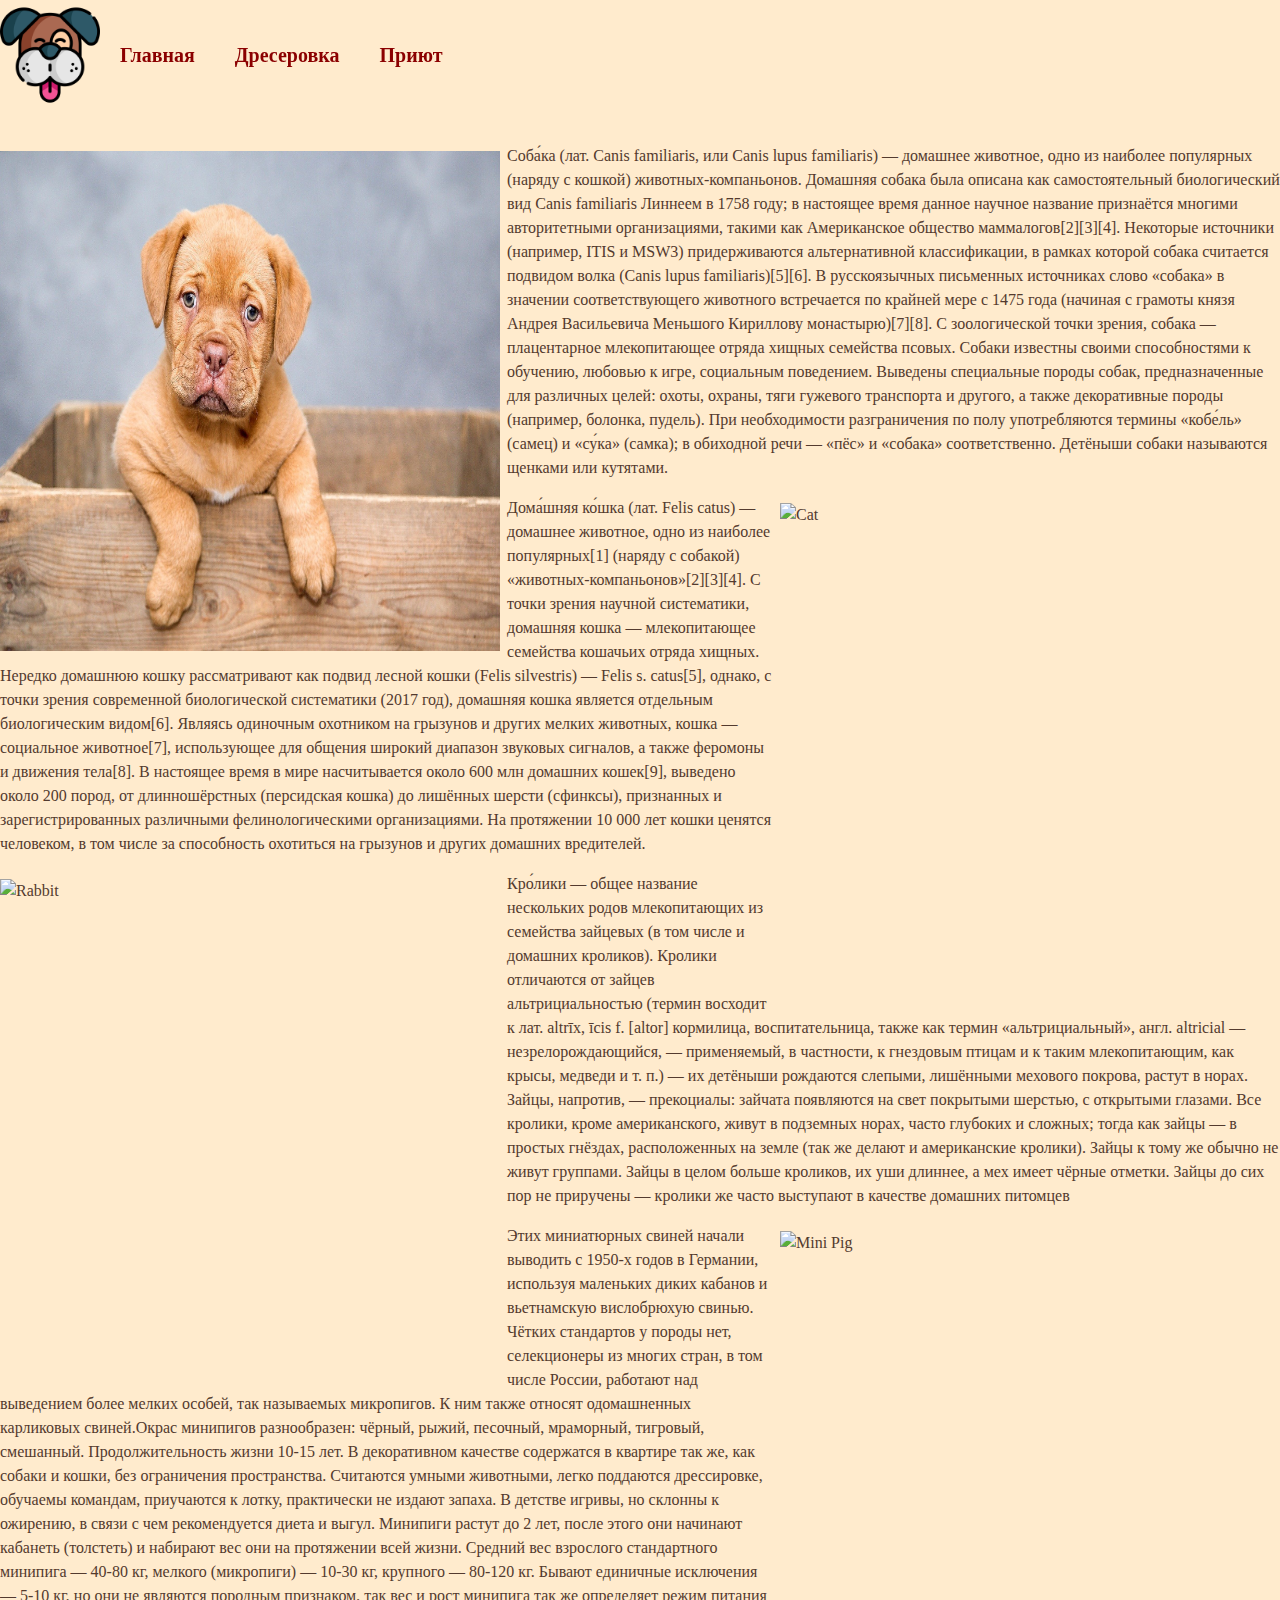
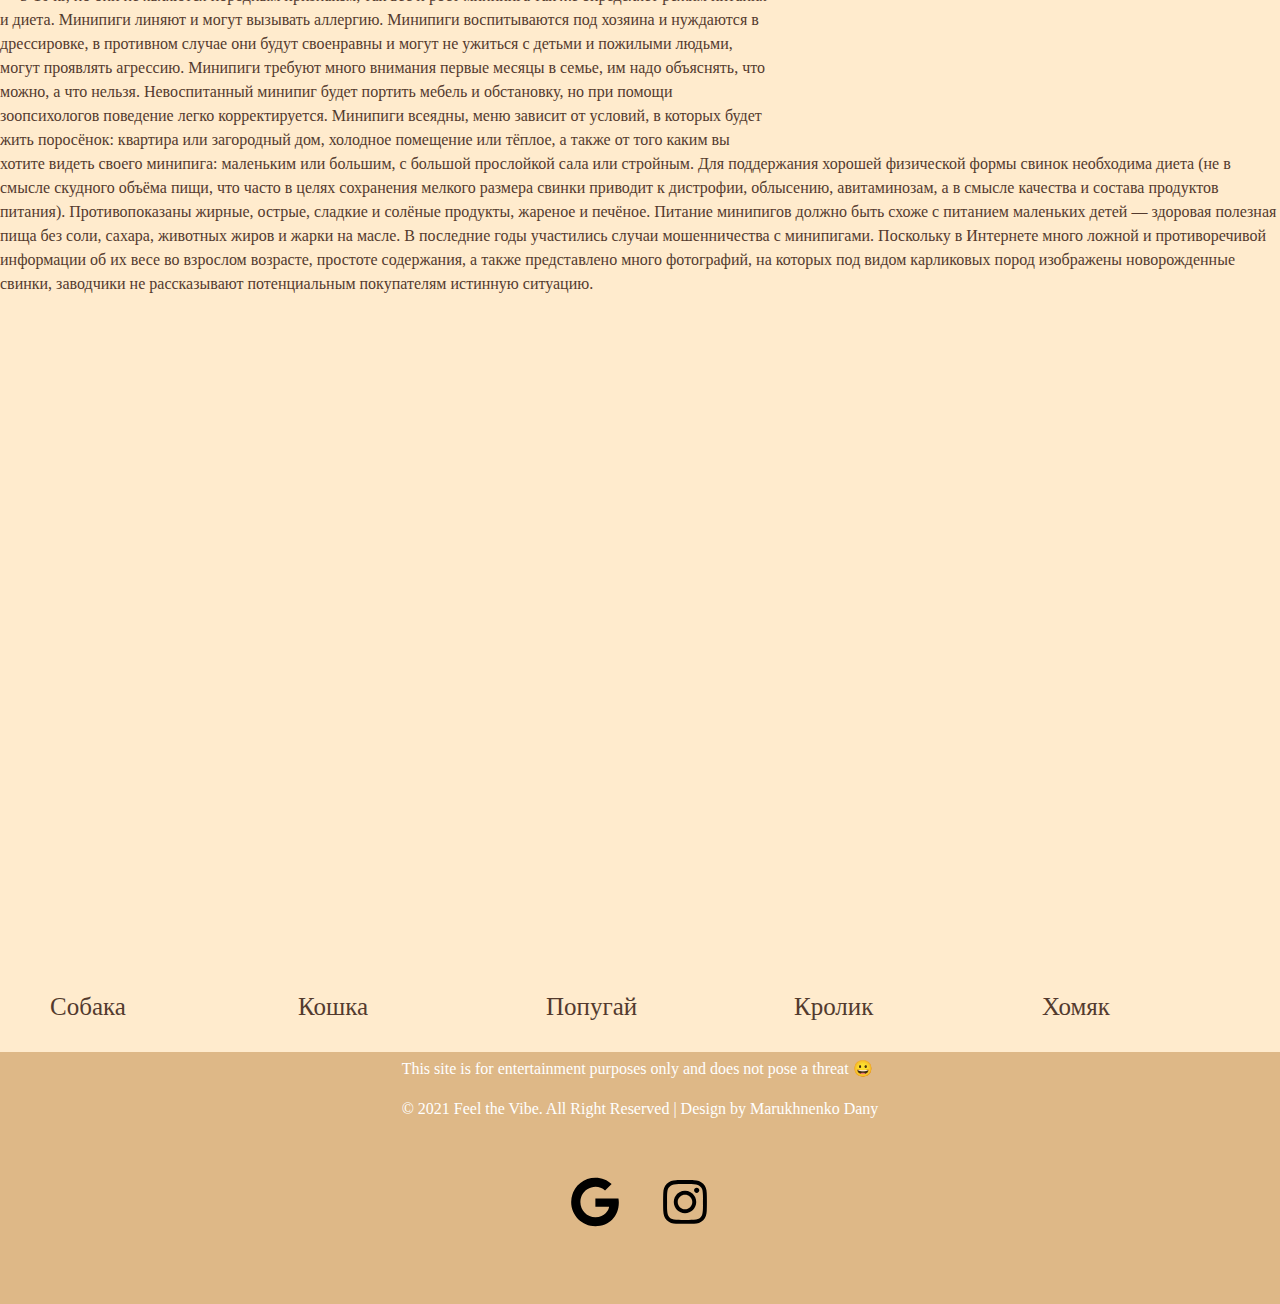
==== animal.html @ 69a59783 "Update animal.html" ====
<!DOCTYPE html>
<html lang="en">
<head>
    <meta charset="UTF-8">
    <meta name="viewport" content="width=device-width, initial-scale=1.0">
    <title>Document</title>
    <link rel="stylesheet" href="bootstrap-5.1.3-dist/css/bootstrap.css">
    <link rel="stylesheet" href="bootstrap-5.1.3-dist/js/bootstrap.js">
    <link rel="stylesheet" href="https://cdn.jsdelivr.net/npm/bootstrap@5.1.3/dist/css/bootstrap.min.css">
    <script src="https://cdn.jsdelivr.net/npm/bootstrap@5.1.3/dist/js/bootstrap.min.js" integrity="sha384-QJHtvGhmr9XOIpI6YVutG+2QOK9T+ZnN4kzFN1RtK3zEFEIsxhlmWl5/YESvpZ13" crossorigin="anonymous"></script>
    <link rel="shortcut icon" href="dog.png">
    <link rel="stylesheet" href="animal.css">
    <script src="animal.js"></script>
</head>
<body>
    <header class="header">
        <div class="wrap flex">
            <div class="logo wrap">
                <a href="index.html"></a><img src="dog.png" alt="">
            </div>
            <ul class="navigate">
                <li><a href="index.html">Главная</a></li>
                <li><a href="">Дресеровка</a></li>
                <li><a href="">Приют</a></li>
            </ul>
        </div>
    </header>
</br>
</br>
</br>
</br>
</br>
</br>
    <p><img src="puppy-ga0ccba716_1920.jpg" alt="Dog" width="500" height="500" class="leftimg">
        Соба́ка (лат. Canis familiaris, или Canis lupus familiaris) — домашнее животное, одно из наиболее популярных (наряду с кошкой) животных-компаньонов.

Домашняя собака была описана как самостоятельный биологический вид Canis familiaris Линнеем в 1758 году; в настоящее время данное научное название признаётся многими авторитетными организациями, такими как Американское общество маммалогов[2][3][4]. Некоторые источники (например, ITIS и MSW3) придерживаются альтернативной классификации, в рамках которой собака считается подвидом волка (Canis lupus familiaris)[5][6]. В русскоязычных письменных источниках слово «собака» в значении соответствующего животного встречается по крайней мере с 1475 года (начиная с грамоты князя Андрея Васильевича Меньшого Кириллову монастырю)[7][8].

С зоологической точки зрения, собака — плацентарное млекопитающее отряда хищных семейства псовых.

Собаки известны своими способностями к обучению, любовью к игре, социальным поведением. Выведены специальные породы собак, предназначенные для различных целей: охоты, охраны, тяги гужевого транспорта и другого, а также декоративные породы (например, болонка, пудель).

При необходимости разграничения по полу употребляются термины «кобе́ль» (самец) и «су́ка» (самка); в обиходной речи — «пёс» и «собака» соответственно. Детёныши собаки называются щенками или кутятами.</p>
     <p><img src="https://cdn.pixabay.com/photo/2014/04/13/20/49/cat-323262__340.jpg" alt="Cat" width="500" height="500" class="rightimg">
        Дома́шняя ко́шка (лат. Felis catus) — домашнее животное, одно из наиболее популярных[1] (наряду с собакой) «животных-компаньонов»[2][3][4].

С точки зрения научной систематики, домашняя кошка — млекопитающее семейства кошачьих отряда хищных. Нередко домашнюю кошку рассматривают как подвид лесной кошки (Felis silvestris) — Felis s. catus[5], однако, с точки зрения современной биологической систематики (2017 год), домашняя кошка является отдельным биологическим видом[6].

Являясь одиночным охотником на грызунов и других мелких животных, кошка — социальное животное[7], использующее для общения широкий диапазон звуковых сигналов, а также феромоны и движения тела[8].

В настоящее время в мире насчитывается около 600 млн домашних кошек[9], выведено около 200 пород, от длинношёрстных (персидская кошка) до лишённых шерсти (сфинксы), признанных и зарегистрированных различными фелинологическими организациями.

На протяжении 10 000 лет кошки ценятся человеком, в том числе за способность охотиться на грызунов и других домашних вредителей.</p>
<p><img src="https://cdn.pixabay.com/photo/2014/06/21/08/43/rabbit-373691__480.jpg" alt="Rabbit" width="500" height="500" class="leftimg">
    Кро́лики — общее название нескольких родов млекопитающих из семейства зайцевых (в том числе и домашних кроликов).
    Кролики отличаются от зайцев альтрициальностью (термин восходит к лат. altrīx, īcis f. [altor] кормилица, воспитательница, также как термин «альтрициальный», англ. altricial — незрелорождающийся, — применяемый, в частности, к гнездовым птицам и к таким млекопитающим, как крысы, медведи и т. п.) — их детёныши рождаются слепыми, лишёнными мехового покрова, растут в норах. Зайцы, напротив, — прекоциалы: зайчата появляются на свет покрытыми шерстью, с открытыми глазами. Все кролики, кроме американского, живут в подземных норах, часто глубоких и сложных; тогда как зайцы — в простых гнёздах, расположенных на земле (так же делают и американские кролики). Зайцы к тому же обычно не живут группами. Зайцы в целом больше кроликов, их уши длиннее, а мех имеет чёрные отметки. Зайцы до сих пор не приручены — кролики же часто выступают в качестве домашних питомцев</p>
    <p><img src="https://media.istockphoto.com/photos/cute-little-pink-piglet-picture-id1247800074?b=1&k=20&m=1247800074&s=170667a&w=0&h=CA66UpvxjE26y85ynjiDjXPUnLZnzzzpbmpUvdqXMBo=" alt="Mini Pig" width="500" height="500" class="rightimg">
    Этих миниатюрных свиней начали выводить с 1950-х годов в Германии, используя маленьких диких кабанов и вьетнамскую вислобрюхую свинью. Чётких стандартов у породы нет, селекционеры из многих стран, в том числе России, работают над выведением более мелких особей, так называемых микропигов.

К ним также относят одомашненных карликовых свиней.Окрас минипигов разнообразен: чёрный, рыжий, песочный, мраморный, тигровый, смешанный. Продолжительность жизни 10-15 лет. В декоративном качестве содержатся в квартире так же, как собаки и кошки, без ограничения пространства. Считаются умными животными, легко поддаются дрессировке, обучаемы командам, приучаются к лотку, практически не издают запаха. В детстве игривы, но склонны к ожирению, в связи с чем рекомендуется диета и выгул.

Минипиги растут до 2 лет, после этого они начинают кабанеть (толстеть) и набирают вес они на протяжении всей жизни. Средний вес взрослого стандартного минипига — 40-80 кг, мелкого (микропиги) — 10-30 кг, крупного — 80-120 кг. Бывают единичные исключения — 5-10 кг, но они не являются породным признаком, так вес и рост минипига так же определяет режим питания и диета. Минипиги линяют и могут вызывать аллергию. Минипиги воспитываются под хозяина и нуждаются в дрессировке, в противном случае они будут своенравны и могут не ужиться с детьми и пожилыми людьми, могут проявлять агрессию. Минипиги требуют много внимания первые месяцы в семье, им надо объяснять, что можно, а что нельзя. Невоспитанный минипиг будет портить мебель и обстановку, но при помощи зоопсихологов поведение легко корректируется.

Минипиги всеядны, меню зависит от условий, в которых будет жить поросёнок: квартира или загородный дом, холодное помещение или тёплое, а также от того каким вы хотите видеть своего минипига: маленьким или большим, с большой прослойкой сала или стройным.

Для поддержания хорошей физической формы свинок необходима диета (не в смысле скудного объёма пищи, что часто в целях сохранения мелкого размера свинки приводит к дистрофии, облысению, авитаминозам, а в смысле качества и состава продуктов питания). Противопоказаны жирные, острые, сладкие и солёные продукты, жареное и печёное. Питание минипигов должно быть схоже с питанием маленьких детей — здоровая полезная пища без соли, сахара, животных жиров и жарки на масле.

В последние годы участились случаи мошенничества с минипигами. Поскольку в Интернете много ложной и противоречивой информации об их весе во взрослом возрасте, простоте содержания, а также представлено много фотографий, на которых под видом карликовых пород изображены новорожденные свинки, заводчики не рассказывают потенциальным покупателям истинную ситуацию.</p>
<div class="body-sl">
    <div class="bayan2">
      <div class="slide-2" style="background-image: url(' https://avatarko.ru/img/kartinka/13/zhivotnye_sobaka_ochki_12090.jpg');">
        <h3>Собака</h3>
      </div>
      <div class="slide-2" style="background-image: url(' https://hi-news.ru/wp-content/uploads/2019/09/cat_frind_image_one-750x500.jpg');">
        <h3>Кошка</h3>
      </div>
      <div class="slide-2" style="background-image: url('https://autogear.ru/misc/i/gallery/94207/3171989.jpg');">
        <h3>Попугай</h3>
      </div>
      <div class="slide-2" style="background-image: url(' https://good-tips.pro/images/rabbits/mixomatosis/rabbit-big.jpg');">
        <h3>Кролик</h3>
      </div>
      <div class="slide-2" style="background-image: url(' https://lafoy.ru/photo_l/skolko-zhivut-homyaki-1381-55724.jpg');">
        <h3>Хомяк</h3>
      </div>
    </div>
  </div>
<footer>
            <ul>
              <li><p>This site is for entertainment purposes only and does not pose a threat 😀</p></li>
              <li><p>© 2021 Feel the Vibe. All Right Reserved | Design by Marukhnenko Dany</p></li>
              <div class="f-image">
              <p><a href="https://uaitsmart.com/ru/home"><img src="google-brands.svg" class="img1" alt="It-школа Смарт"></a></p>
              <p><a href="https://www.instagram.com/itschoolsmart/"><img src="instagram-brands.svg" class="img2" alt="It-школа Смарт"></a></p>
              </div>
            </ul>
          </footer>
    <script src="animal.js"></script>
</body>
</html>
---- animal.css ----
*{
    box-sizing: border-box;
}

body{
    margin: 0;
    min-width: 320px;
    font-family: Gideon Roman;
    color: #533a2e;
    background-color:blanchedalmond;
}
img{
    display: block;
    width: 100px;
}
.navigate{
    display: flex;
    flex-flow: row wrap;
    font-size: 20px;
    list-style: none;
    margin: 0;
}
.navigate a {
    text-decoration: none;
    display: block;
    padding: 1em;
    font-size: 20px;
    font-weight: bold;
}
.navigate a:hover{
    color: #533a2e;
}
.header{
    position: fixed;
    top: 0;
    left: 0;
    widows: 100%;
    transition: 0.3 s ease-out;
    padding: 5px 0;
    z-index: 999;
    /* color: darkred; */
}
 .header a{
    color: darkred;
}
/* .header_active{
    background: darkred;
} */ */
.header_active a{
    color: brown;
}
.logo-wrap img{
    width: 60px;
}
.logo-wrap{
    width: 100px;
    height: auto;
}
.wrap{
    margin: 0 auto;
    max-width: 960px;
    padding: 0 15 px;
}
.flex{
    display: flex;
    justify-content: space-between;
    align-items: center;
    flex-direction: row;
}
.mid{
    width: 400px;
    height: 400px;
    margin: left auto;
}
.dim img{
    width: 400px;
    height: 400px;
    margin: right auto;
}
footer {
    display: flex;
    justify-content: center;
    padding: 5px;
    background-color:burlywood;
    color: #fff;
}
li {
    list-style-type: none;
}
ul {
    margin-left: 0; 
    padding-left: 0; 
}
.leftimg {
    float:left; /* Выравнивание по левому краю */
    margin: 7px 7px 7px 0; /* Отступы вокруг картинки */
    width: 500px;
    height: 500px;
    ;
   }
   .rightimg  {
    float: right; /* Выравнивание по правому краю  */ 
    margin: 7px 0 7px 7px; /* Отступы вокруг картинки */
    width: 500px;
    height: 500px;
   }
   .img1{
    width: 50px;
    height: 50px;
}
.img2{
    width: 50px;
    height: 50px;
}

.f-image{
    display: flex;
    justify-content: center;
    align-items: center;
    padding: 20px;
}
.f-image img{
    margin: 20px;
}
.bayan1{
    margin: 0;
    height: 100vh;
    display: flex;
    justify-content: center;
    align-items: center;

}
.bayan2{
    width: 100%;
    display: flex;
    padding: 0 20px;
}
.slide-2{
    height: 80vh;
    border-radius: 20px;
    margin: 10px;
    flex: 1;
    background-size: cover;
    background-position: center;
    position: relative;
    transition: all 500ms ease-in-out;
}
.slide-2 h3{
    position: absolute;
    font-size: 25px;
    bottom: 20px;
    left: 20px;
    margin: 0;
    opacity: 1;
}
.slide-2.active{
    flex: 10;
}
.slide-2.active h3{
    opacity: 1;
    transition: opacity 0.3 ease-in 0.4s;
}
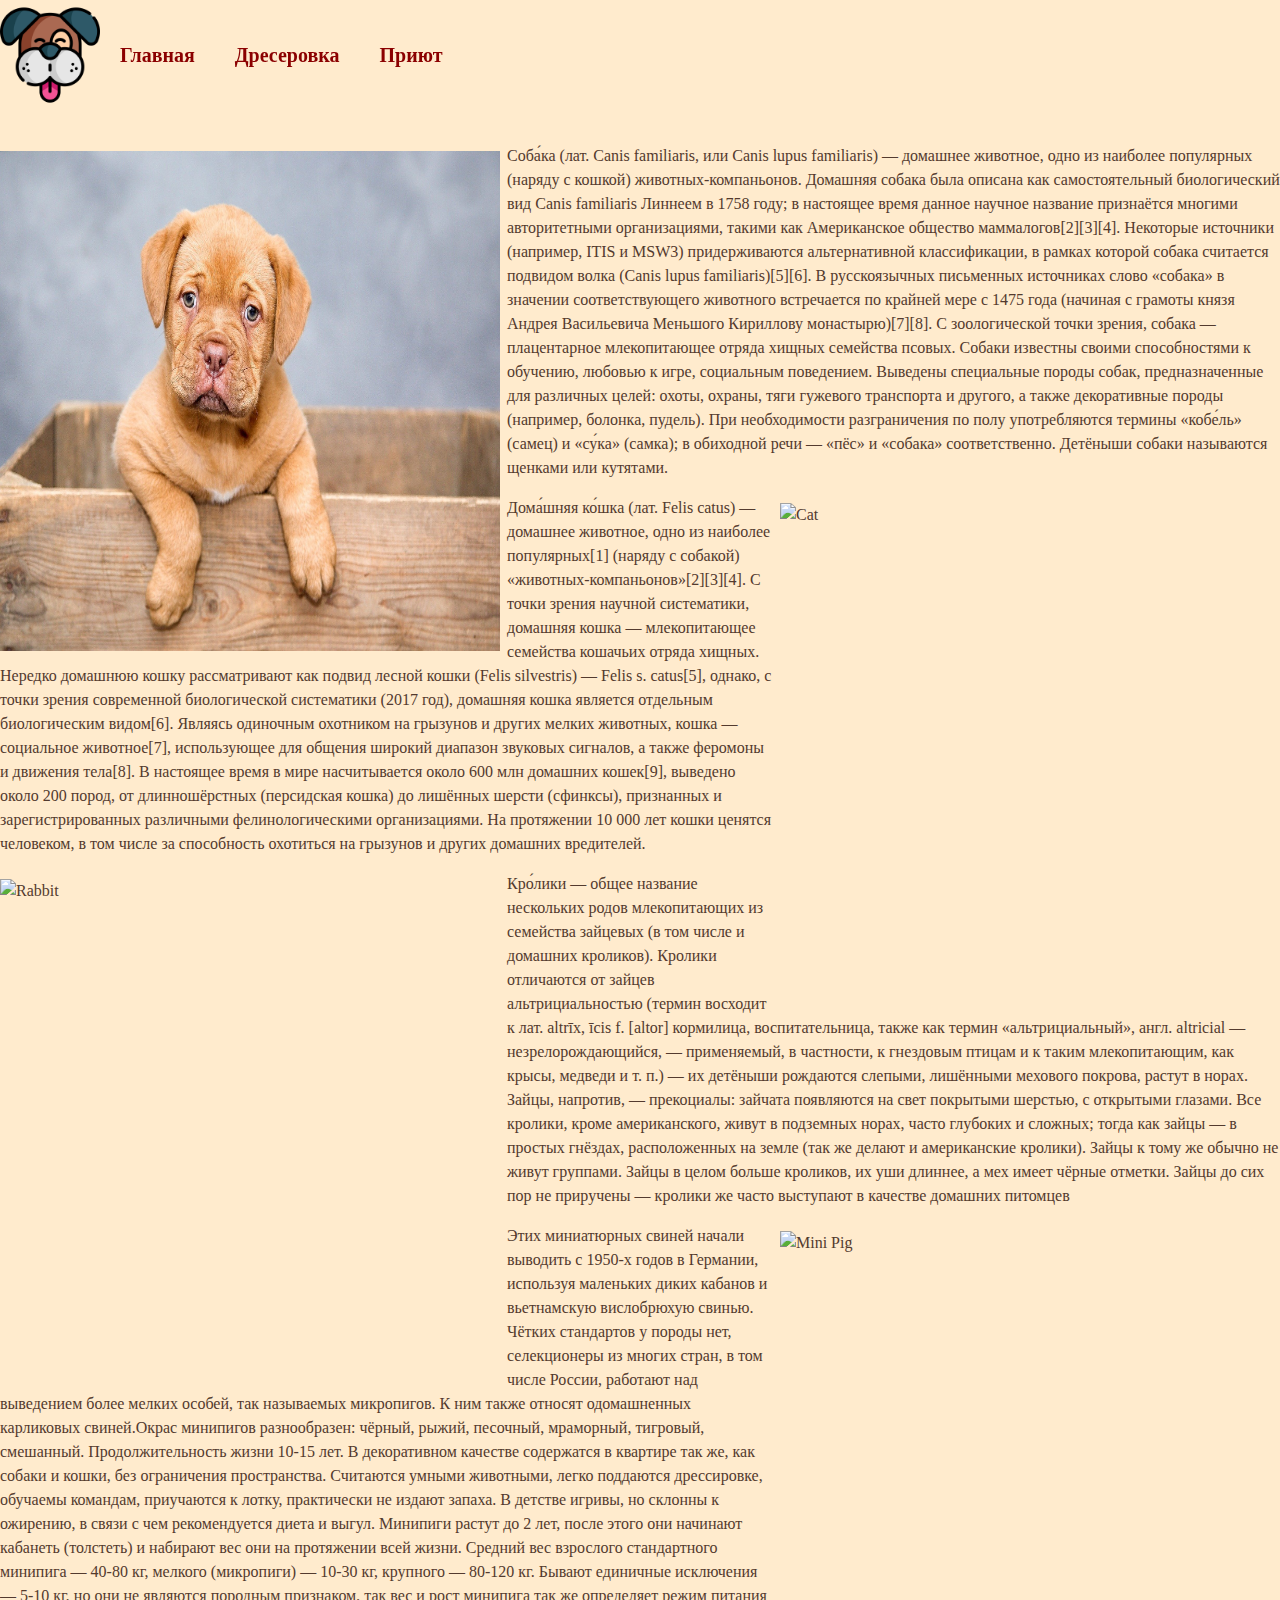
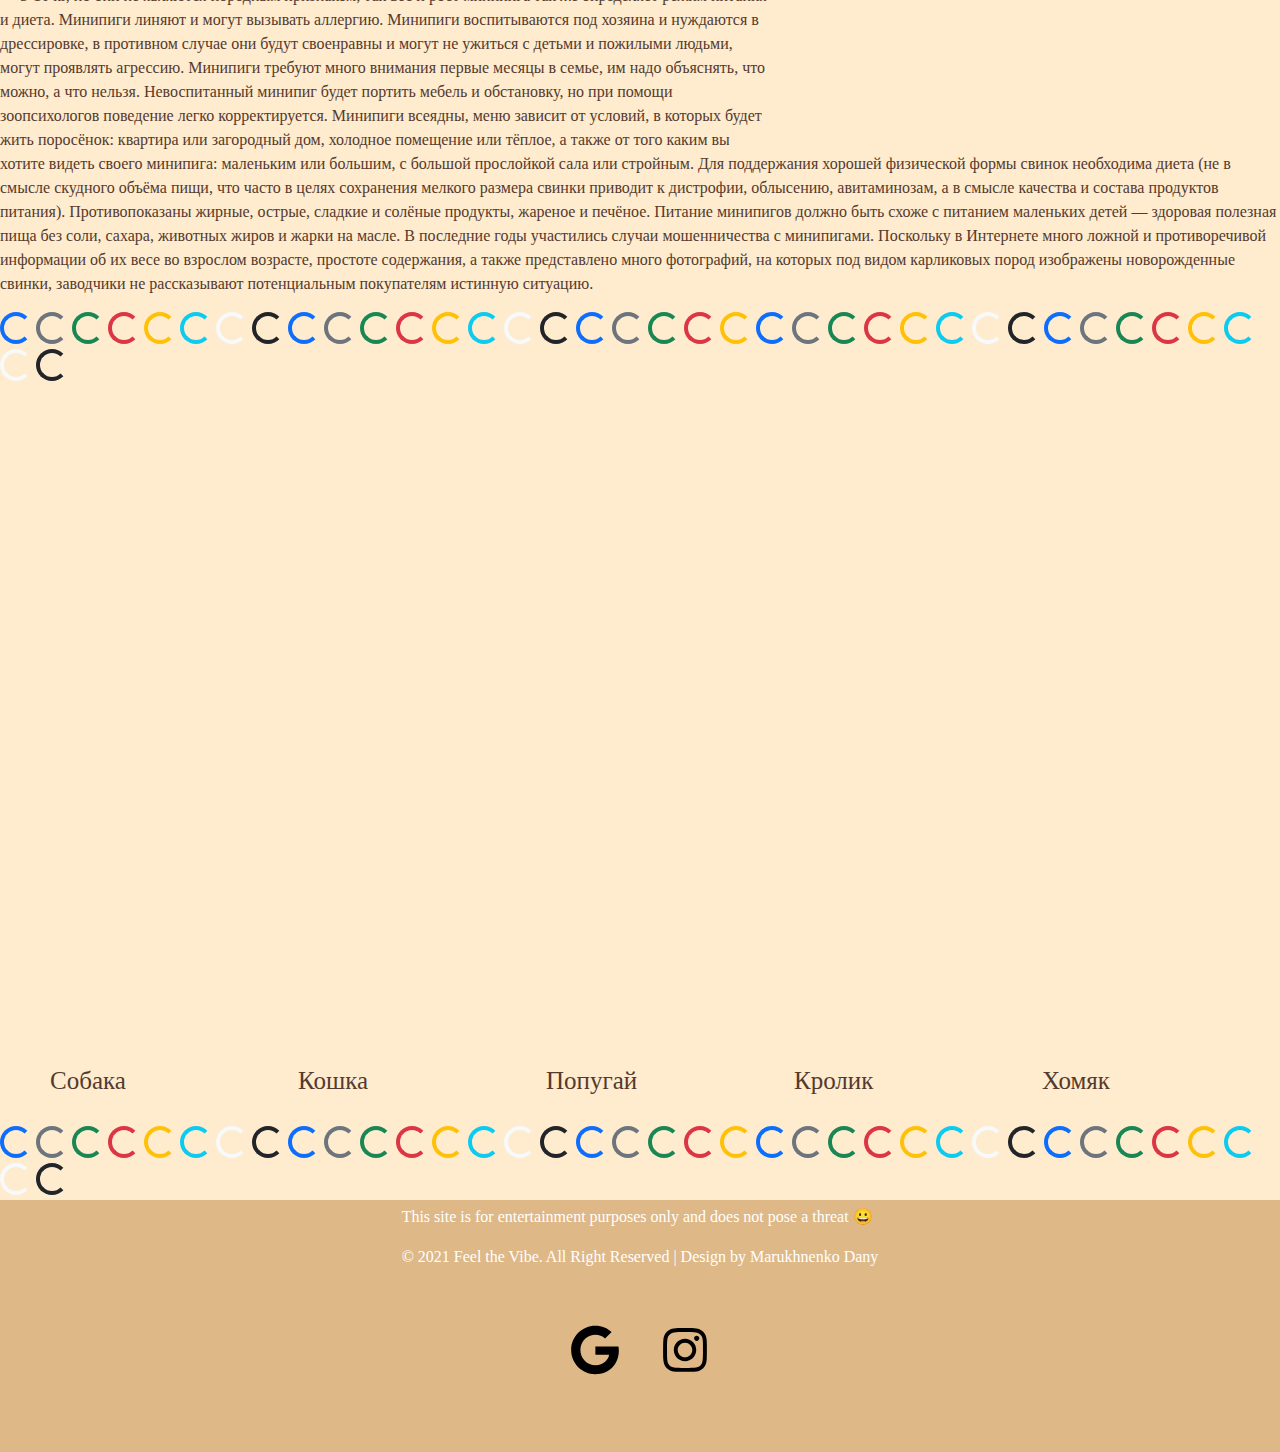
==== commit fe6438f8: "Update animal.html" ====
--- a/animal.html
+++ b/animal.html
@@ -67,6 +67,117 @@
 Для поддержания хорошей физической формы свинок необходима диета (не в смысле скудного объёма пищи, что часто в целях сохранения мелкого размера свинки приводит к дистрофии, облысению, авитаминозам, а в смысле качества и состава продуктов питания). Противопоказаны жирные, острые, сладкие и солёные продукты, жареное и печёное. Питание минипигов должно быть схоже с питанием маленьких детей — здоровая полезная пища без соли, сахара, животных жиров и жарки на масле.
 
 В последние годы участились случаи мошенничества с минипигами. Поскольку в Интернете много ложной и противоречивой информации об их весе во взрослом возрасте, простоте содержания, а также представлено много фотографий, на которых под видом карликовых пород изображены новорожденные свинки, заводчики не рассказывают потенциальным покупателям истинную ситуацию.</p>
+<div class="spinner-border text-primary" role="status">
+  <span class="visually-hidden">Loading...</span>
+</div>
+<div class="spinner-border text-secondary" role="status">
+  <span class="visually-hidden">Loading...</span>
+</div>
+<div class="spinner-border text-success" role="status">
+  <span class="visually-hidden">Loading...</span>
+</div>
+<div class="spinner-border text-danger" role="status">
+  <span class="visually-hidden">Loading...</span>
+</div>
+<div class="spinner-border text-warning" role="status">
+  <span class="visually-hidden">Loading...</span>
+</div>
+<div class="spinner-border text-info" role="status">
+  <span class="visually-hidden">Loading...</span>
+</div>
+<div class="spinner-border text-light" role="status">
+  <span class="visually-hidden">Loading...</span>
+</div>
+<div class="spinner-border text-dark" role="status">
+  <span class="visually-hidden">Loading...</span>
+</div>
+<div class="spinner-border text-primary" role="status">
+  <span class="visually-hidden">Loading...</span>
+</div>
+<div class="spinner-border text-secondary" role="status">
+  <span class="visually-hidden">Loading...</span>
+</div>
+<div class="spinner-border text-success" role="status">
+  <span class="visually-hidden">Loading...</span>
+</div>
+<div class="spinner-border text-danger" role="status">
+  <span class="visually-hidden">Loading...</span>
+</div>
+<div class="spinner-border text-warning" role="status">
+  <span class="visually-hidden">Loading...</span>
+</div>
+<div class="spinner-border text-info" role="status">
+  <span class="visually-hidden">Loading...</span>
+</div>
+<div class="spinner-border text-light" role="status">
+  <span class="visually-hidden">Loading...</span>
+</div>
+<div class="spinner-border text-dark" role="status">
+  <span class="visually-hidden">Loading...</span>
+</div>
+<div class="spinner-border text-primary" role="status">
+  <span class="visually-hidden">Loading...</span>
+</div>
+<div class="spinner-border text-secondary" role="status">
+  <span class="visually-hidden">Loading...</span>
+</div>
+<div class="spinner-border text-success" role="status">
+  <span class="visually-hidden">Loading...</span>
+</div>
+<div class="spinner-border text-danger" role="status">
+  <span class="visually-hidden">Loading...</span>
+</div>
+<div class="spinner-border text-warning" role="status">
+  <span class="visually-hidden">Loading...</span>
+</div>
+<div class="spinner-border text-primary" role="status">
+  <span class="visually-hidden">Loading...</span>
+</div>
+<div class="spinner-border text-secondary" role="status">
+  <span class="visually-hidden">Loading...</span>
+</div>
+<div class="spinner-border text-success" role="status">
+  <span class="visually-hidden">Loading...</span>
+</div>
+<div class="spinner-border text-danger" role="status">
+  <span class="visually-hidden">Loading...</span>
+</div>
+<div class="spinner-border text-warning" role="status">
+  <span class="visually-hidden">Loading...</span>
+</div>
+<div class="spinner-border text-info" role="status">
+  <span class="visually-hidden">Loading...</span>
+</div>
+<div class="spinner-border text-light" role="status">
+  <span class="visually-hidden">Loading...</span>
+</div>
+<div class="spinner-border text-dark" role="status">
+  <span class="visually-hidden">Loading...</span>
+</div>
+<div class="spinner-border text-primary" role="status">
+  <span class="visually-hidden">Loading...</span>
+</div>
+<div class="spinner-border text-secondary" role="status">
+  <span class="visually-hidden">Loading...</span>
+</div>
+<div class="spinner-border text-success" role="status">
+  <span class="visually-hidden">Loading...</span>
+</div>
+<div class="spinner-border text-danger" role="status">
+  <span class="visually-hidden">Loading...</span>
+</div>
+<div class="spinner-border text-warning" role="status">
+  <span class="visually-hidden">Loading...</span>
+</div>
+<div class="spinner-border text-info" role="status">
+  <span class="visually-hidden">Loading...</span>
+</div>
+<div class="spinner-border text-light" role="status">
+  <span class="visually-hidden">Loading...</span>
+</div>
+<div class="spinner-border text-dark" role="status">
+  <span class="visually-hidden">Loading...</span>
+</div>
 <div class="body-sl">
     <div class="bayan2">
       <div class="slide-2" style="background-image: url(' https://avatarko.ru/img/kartinka/13/zhivotnye_sobaka_ochki_12090.jpg');">
@@ -86,7 +197,119 @@
       </div>
     </div>
   </div>
+  <div class="spinner-border text-primary" role="status">
+    <span class="visually-hidden">Loading...</span>
+  </div>
+  <div class="spinner-border text-secondary" role="status">
+    <span class="visually-hidden">Loading...</span>
+  </div>
+  <div class="spinner-border text-success" role="status">
+    <span class="visually-hidden">Loading...</span>
+  </div>
+  <div class="spinner-border text-danger" role="status">
+    <span class="visually-hidden">Loading...</span>
+  </div>
+  <div class="spinner-border text-warning" role="status">
+    <span class="visually-hidden">Loading...</span>
+  </div>
+  <div class="spinner-border text-info" role="status">
+    <span class="visually-hidden">Loading...</span>
+  </div>
+  <div class="spinner-border text-light" role="status">
+    <span class="visually-hidden">Loading...</span>
+  </div>
+  <div class="spinner-border text-dark" role="status">
+    <span class="visually-hidden">Loading...</span>
+  </div>
+  <div class="spinner-border text-primary" role="status">
+    <span class="visually-hidden">Loading...</span>
+  </div>
+  <div class="spinner-border text-secondary" role="status">
+    <span class="visually-hidden">Loading...</span>
+  </div>
+  <div class="spinner-border text-success" role="status">
+    <span class="visually-hidden">Loading...</span>
+  </div>
+  <div class="spinner-border text-danger" role="status">
+    <span class="visually-hidden">Loading...</span>
+  </div>
+  <div class="spinner-border text-warning" role="status">
+    <span class="visually-hidden">Loading...</span>
+  </div>
+  <div class="spinner-border text-info" role="status">
+    <span class="visually-hidden">Loading...</span>
+  </div>
+  <div class="spinner-border text-light" role="status">
+    <span class="visually-hidden">Loading...</span>
+  </div>
+  <div class="spinner-border text-dark" role="status">
+    <span class="visually-hidden">Loading...</span>
+  </div>
+  <div class="spinner-border text-primary" role="status">
+    <span class="visually-hidden">Loading...</span>
+  </div>
+  <div class="spinner-border text-secondary" role="status">
+    <span class="visually-hidden">Loading...</span>
+  </div>
+  <div class="spinner-border text-success" role="status">
+    <span class="visually-hidden">Loading...</span>
+  </div>
+  <div class="spinner-border text-danger" role="status">
+    <span class="visually-hidden">Loading...</span>
+  </div>
+  <div class="spinner-border text-warning" role="status">
+    <span class="visually-hidden">Loading...</span>
+  </div>
+  <div class="spinner-border text-primary" role="status">
+    <span class="visually-hidden">Loading...</span>
+  </div>
+  <div class="spinner-border text-secondary" role="status">
+    <span class="visually-hidden">Loading...</span>
+  </div>
+  <div class="spinner-border text-success" role="status">
+    <span class="visually-hidden">Loading...</span>
+  </div>
+  <div class="spinner-border text-danger" role="status">
+    <span class="visually-hidden">Loading...</span>
+  </div>
+  <div class="spinner-border text-warning" role="status">
+    <span class="visually-hidden">Loading...</span>
+  </div>
+  <div class="spinner-border text-info" role="status">
+    <span class="visually-hidden">Loading...</span>
+  </div>
+  <div class="spinner-border text-light" role="status">
+    <span class="visually-hidden">Loading...</span>
+  </div>
+  <div class="spinner-border text-dark" role="status">
+    <span class="visually-hidden">Loading...</span>
+  </div>
+  <div class="spinner-border text-primary" role="status">
+    <span class="visually-hidden">Loading...</span>
+  </div>
+  <div class="spinner-border text-secondary" role="status">
+    <span class="visually-hidden">Loading...</span>
+  </div>
+  <div class="spinner-border text-success" role="status">
+    <span class="visually-hidden">Loading...</span>
+  </div>
+  <div class="spinner-border text-danger" role="status">
+    <span class="visually-hidden">Loading...</span>
+  </div>
+  <div class="spinner-border text-warning" role="status">
+    <span class="visually-hidden">Loading...</span>
+  </div>
+  <div class="spinner-border text-info" role="status">
+    <span class="visually-hidden">Loading...</span>
+  </div>
+  <div class="spinner-border text-light" role="status">
+    <span class="visually-hidden">Loading...</span>
+  </div>
+  <div class="spinner-border text-dark" role="status">
+    <span class="visually-hidden">Loading...</span>
+  </div>
 <footer>
+  
             <ul>
               <li><p>This site is for entertainment purposes only and does not pose a threat 😀</p></li>
               <li><p>© 2021 Feel the Vibe. All Right Reserved | Design by Marukhnenko Dany</p></li>
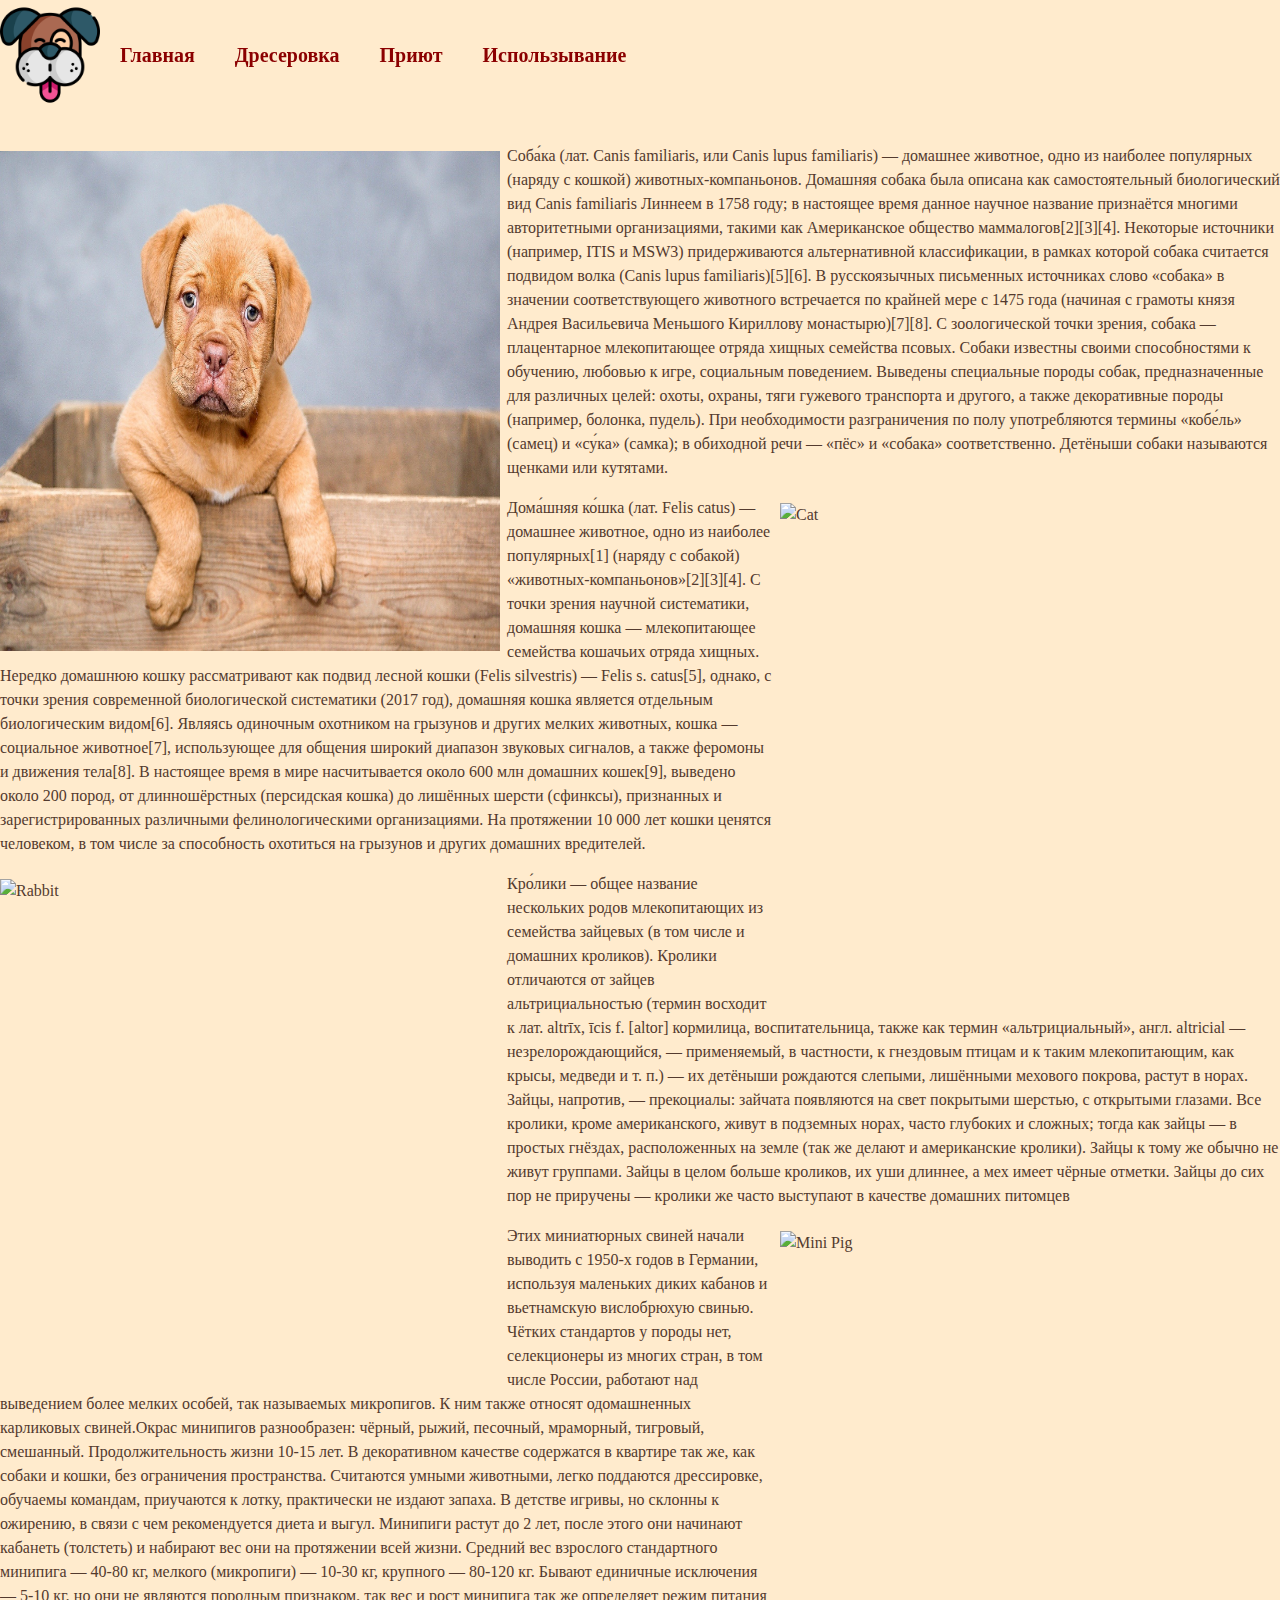
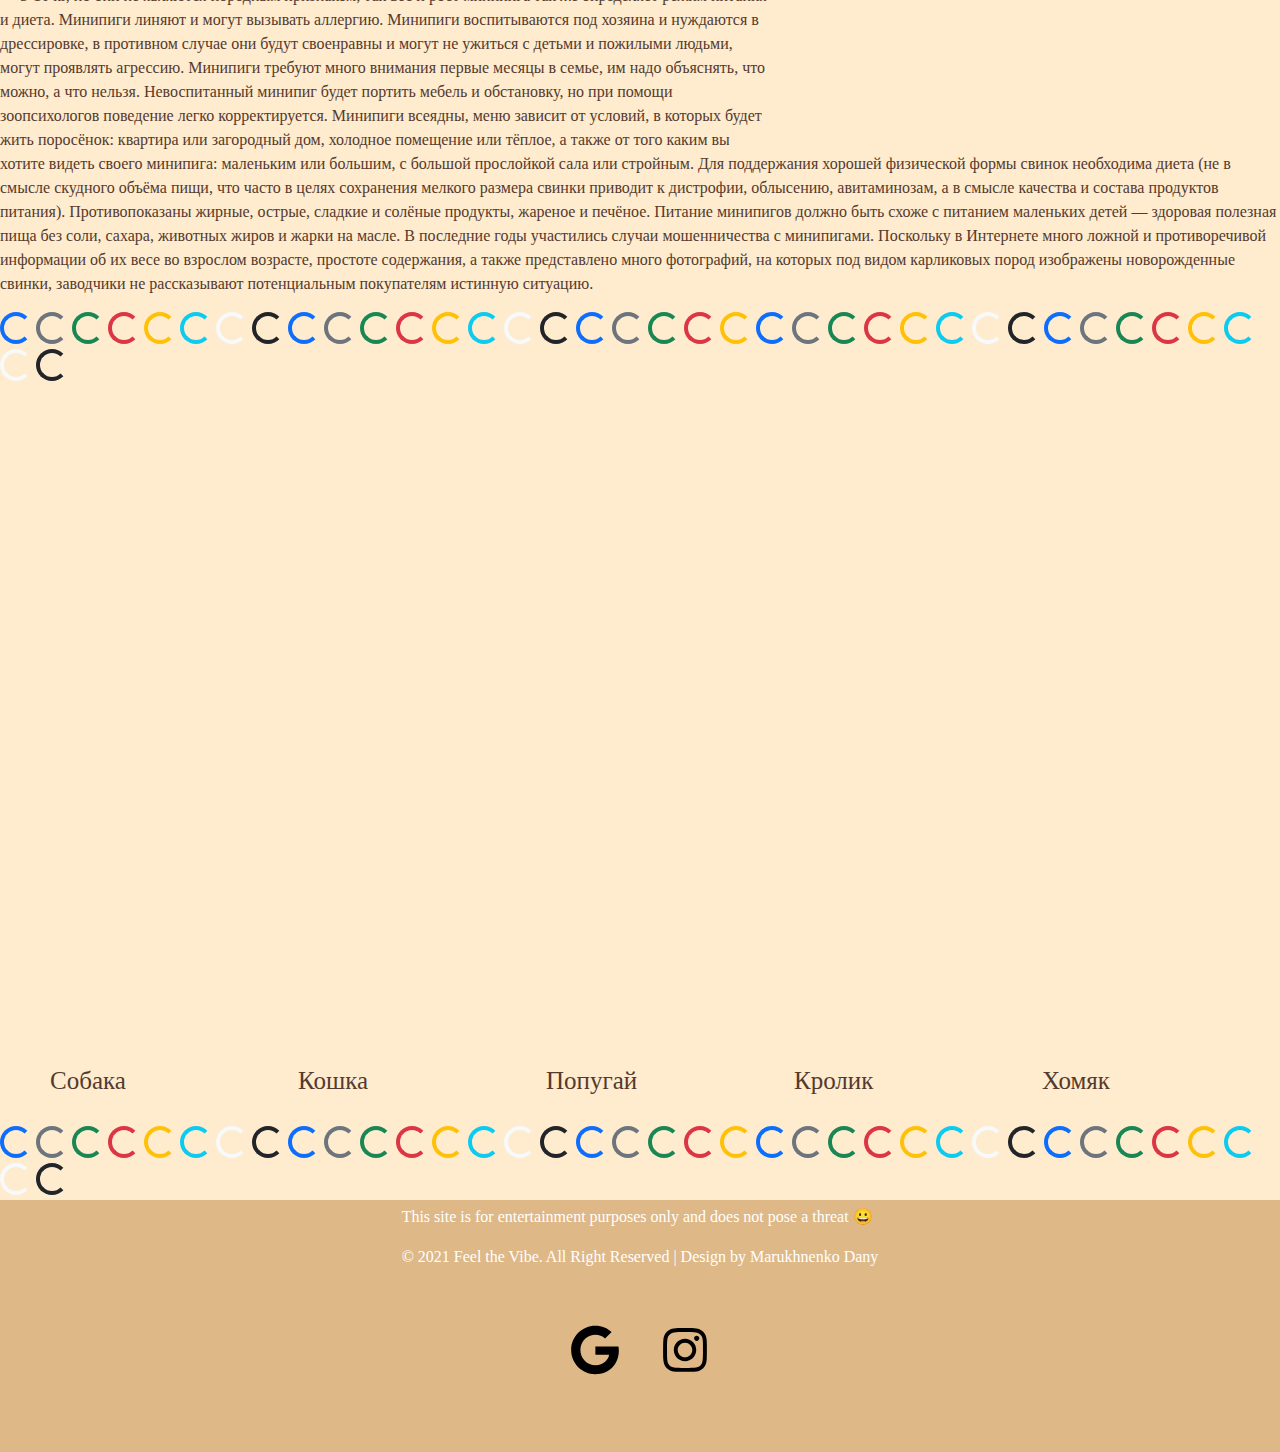
==== commit 3120b6cf: "Update animal.html" ====
--- a/animal.html
+++ b/animal.html
@@ -21,8 +21,9 @@
             </div>
             <ul class="navigate">
                 <li><a href="index.html">Главная</a></li>
-                <li><a href="">Дресеровка</a></li>
-                <li><a href="">Приют</a></li>
+                <li><a href="dres.html">Дресеровка</a></li>
+                <li><a href="https://zoo.dp.ua/zoocatalog/categories/priyut-dlya-zhivotnyh/">Приют</a></li>
+                <li><a href="usung.html">Использывание</a></li>
             </ul>
         </div>
     </header>
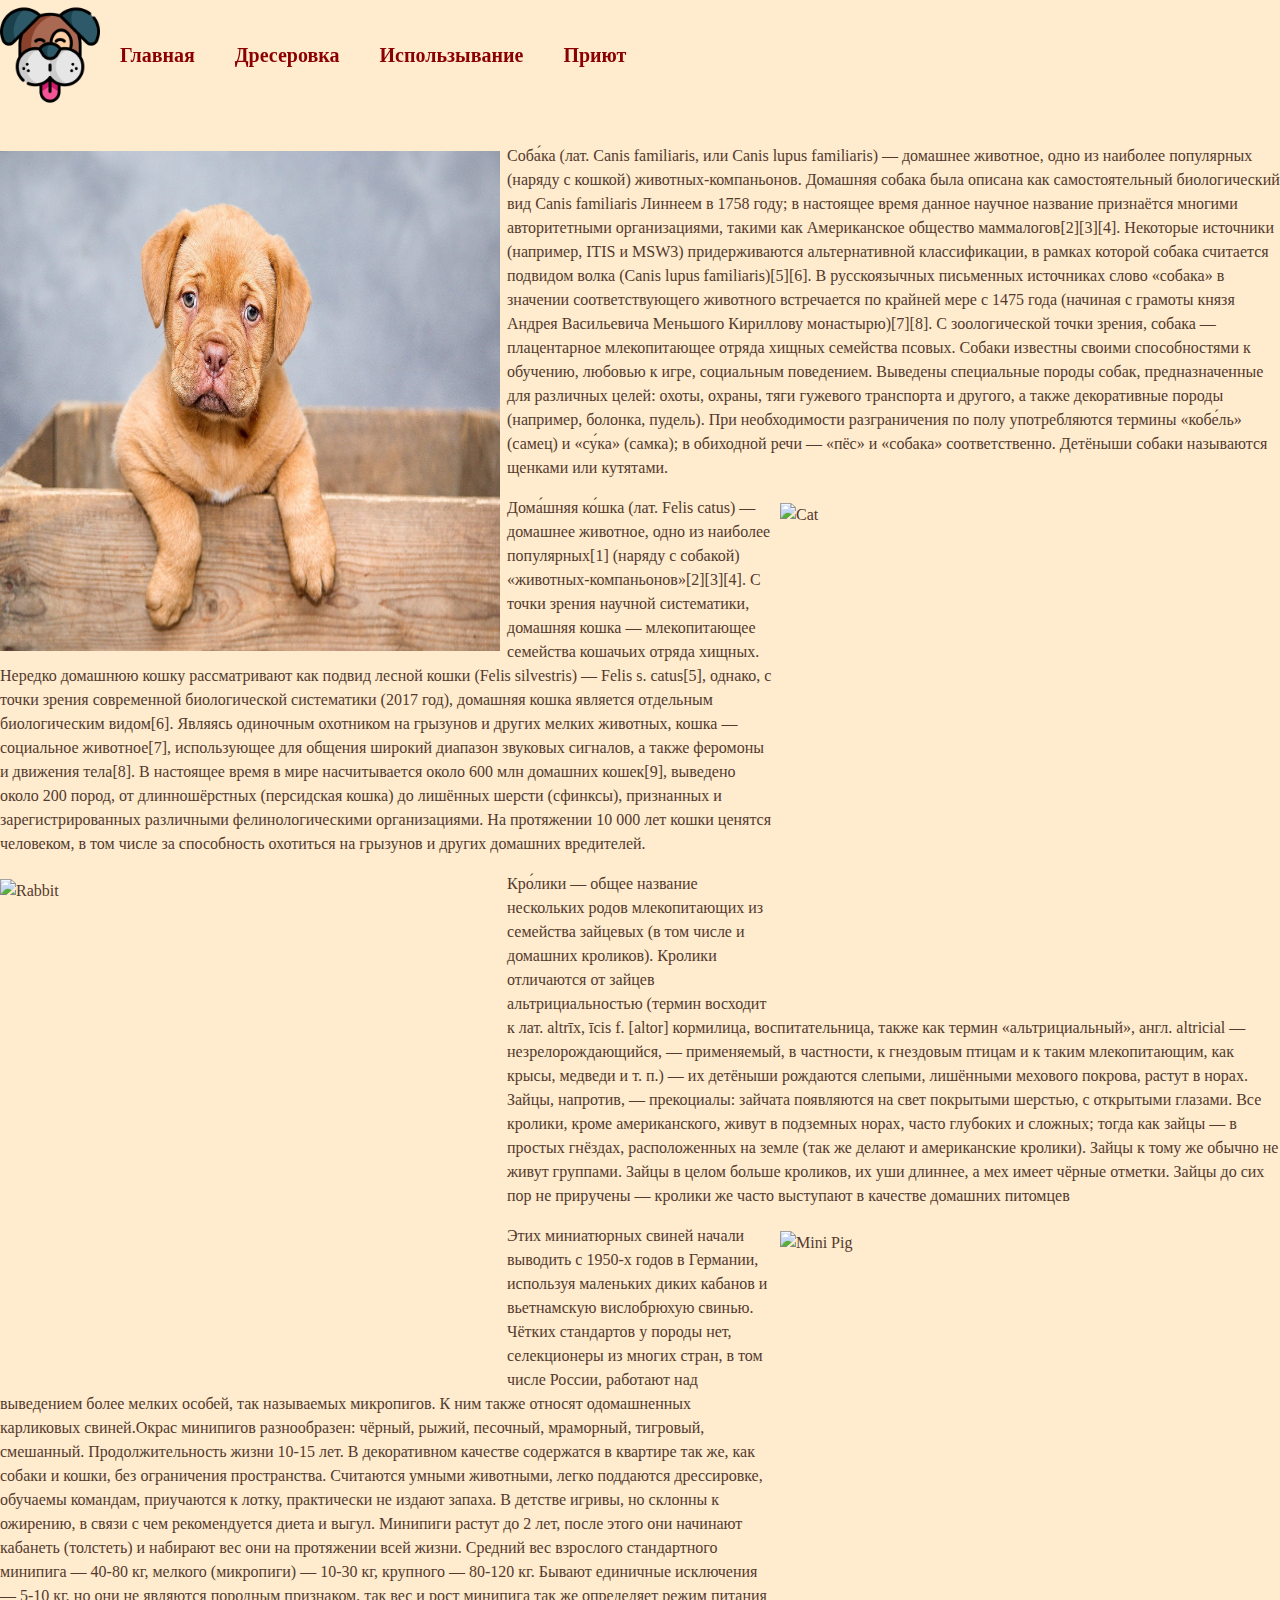
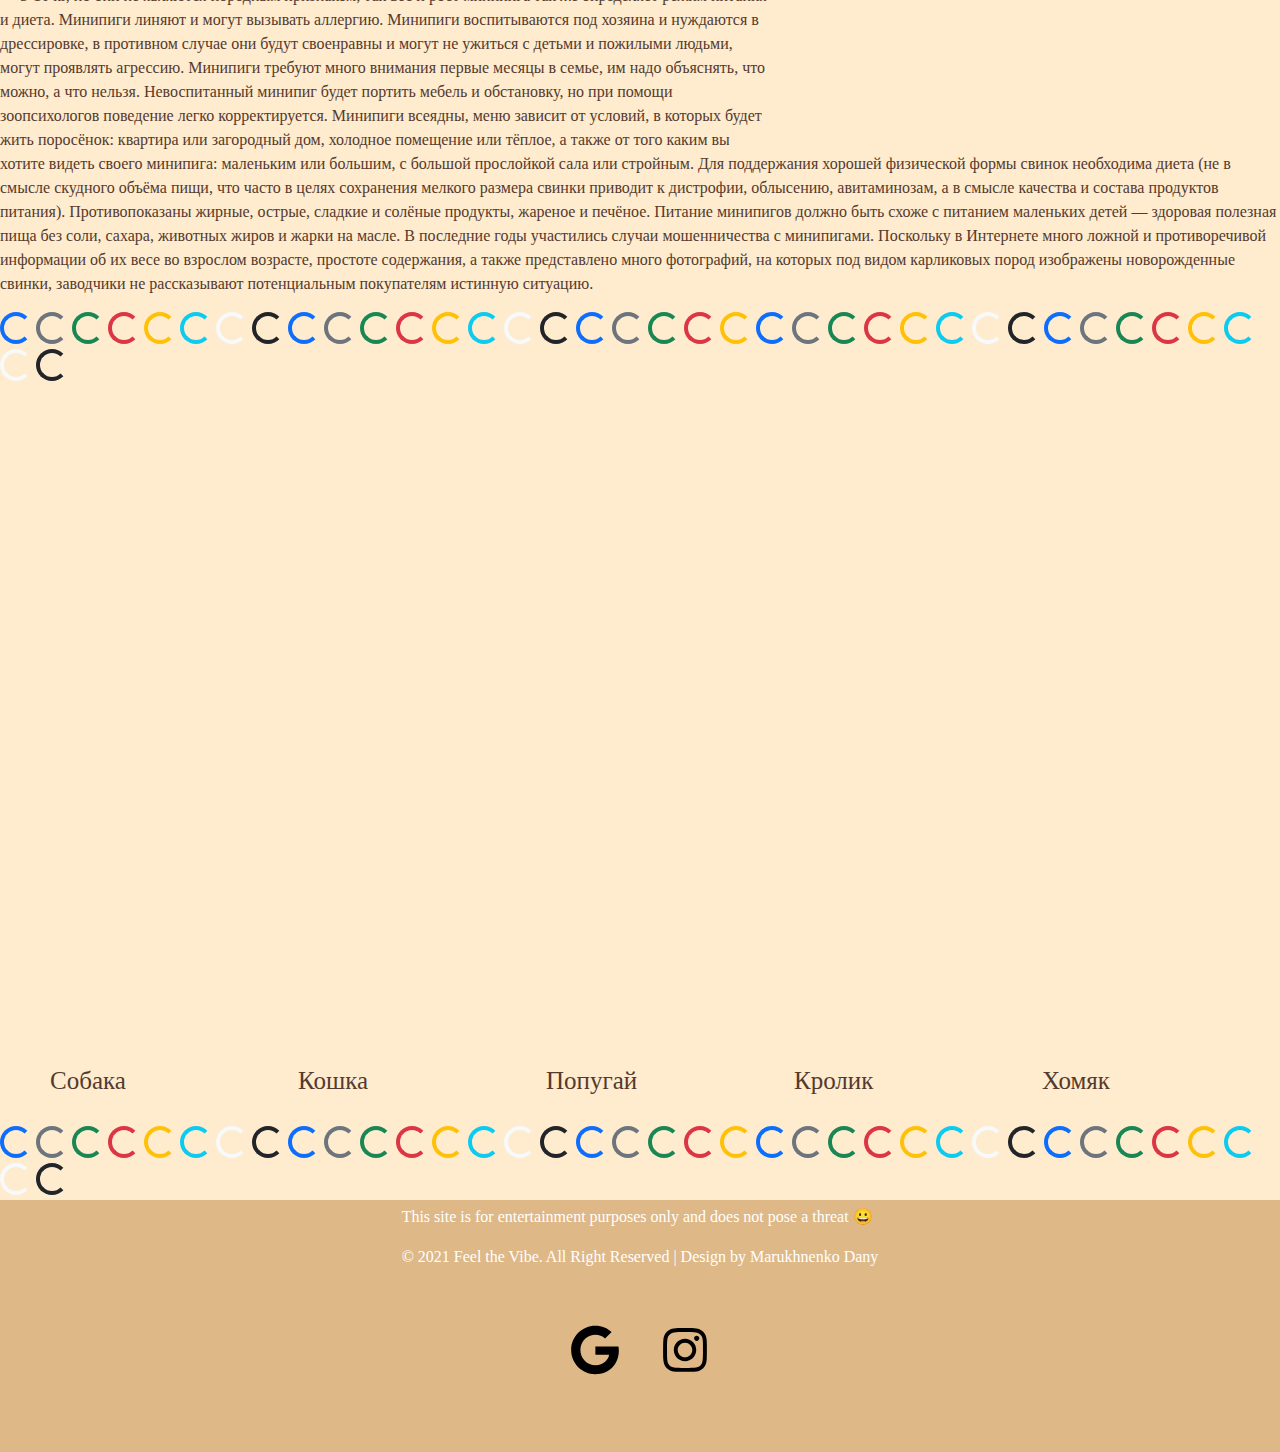
==== commit 8f4d3fda: "Update animal.html" ====
--- a/animal.html
+++ b/animal.html
@@ -22,8 +22,9 @@
             <ul class="navigate">
                 <li><a href="index.html">Главная</a></li>
                 <li><a href="dres.html">Дресеровка</a></li>
+                <li><a href="usung.html">Использывание</a></li>
                 <li><a href="https://zoo.dp.ua/zoocatalog/categories/priyut-dlya-zhivotnyh/">Приют</a></li>
-                <li><a href="usung.html">Использывание</a></li>
+                
             </ul>
         </div>
     </header>
